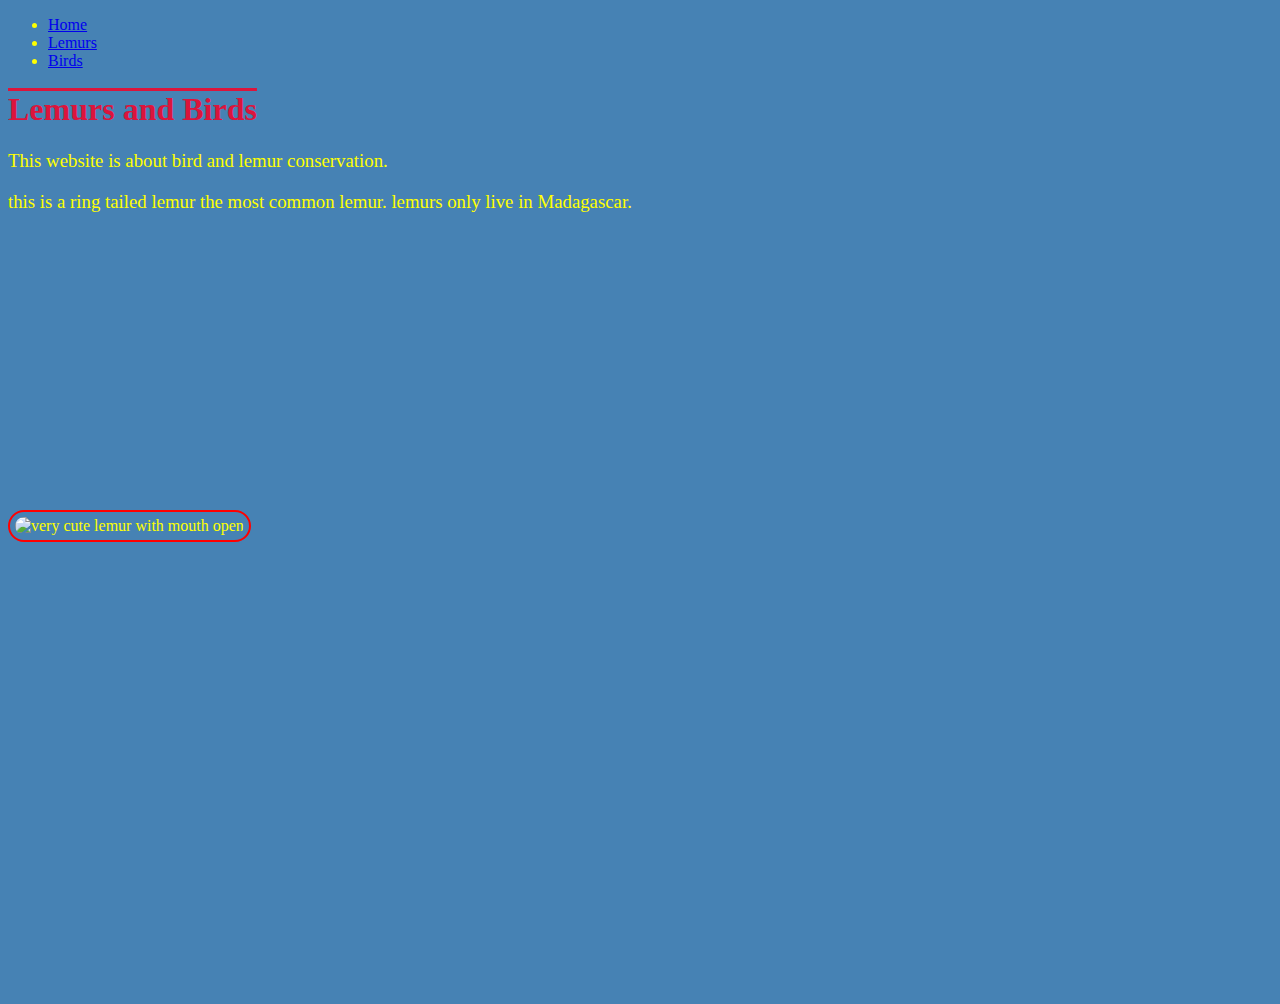
==== HTML&CSS/birds.html @ 51ae4adb "added new pages, tables, navbar" ====
<!DOCTYPE html>
<html>
	<head>
		<title>Bird Conservation - Birds</title>
		<link type="text/css" rel="stylesheet" href="theme.css"/>
		<meta charset="utf-8"/>
		<ul>
			<li><a href = "index.html">Home</a></li>
			<li><a href = "lemurs.html">Lemurs</a></li>
			<li><a href = "birds.html">Birds</a>
		</ul>
	</head>

	<body>
	  <header>

	  </header>
	  <main>

	    <h1>Lemurs and Birds</h1>

	    <p>
	      This website is about bird and lemur conservation.
	    </p>

			<p> this is a ring tailed lemur the most common lemur. lemurs only live in Madagascar. </p>
			<img src="https://encrypted-tbn0.gstatic.com/images?q=tbn:ANd9GcT8OcqeoLNN7hUy4QqVQV-si7ojrCMus025PA&usqp=CAU", alt="very cute lemur with mouth open", width =  500px>

			<iframe width=500 height=300 src="https://www.youtube.com/embed/ovocT91G1ww" frameborder="0" allow="accelerometer; autoplay; clipboard-write; encrypted-media; gyroscope; picture-in-picture"></iframe>
			<iframe src="https://www.google.com/maps/embed?pb=!1m18!1m12!1m3!1d7693922.163198943!2d45.42564370764434!3d-19.67862445684999!2m3!1f0!2f0!3f0!3m2!1i1024!2i768!4f13.1!3m3!1m2!1s0x21d1a4e3ea238545%3A0x5244e3c1977b1388!2sMadagascar!5e0!3m2!1sen!2suk!4v1612708111327!5m2!1sen!2suk" width="600" height="450" frameborder="0" style="border:0;" allowfullscreen="" aria-hidden="false" tabindex="0"></iframe>

			  </main>
	  <footer>

	  </footer>
	</body>
</html>
---- HTML&CSS/theme.css ----
body {
  background-color: steelblue;
  color: yellow;
  font-family: fantasy;
}

h1 {
  color: crimson;
  text-decoration: overline;
  font-family: inherit;
}

p {
  color: inherit;
  font-size: 18.8px;
  font-family: inherit;
}

img {
  border: 2.5px solid red;
  border-radius: 50px;
  padding: 5px;
}

h3 {
  color: orange;
  font-size: 20px
}

#Lemur1{
  border: 2.5px solid red;
  border-radius: 100%;
  padding: 5px;
}
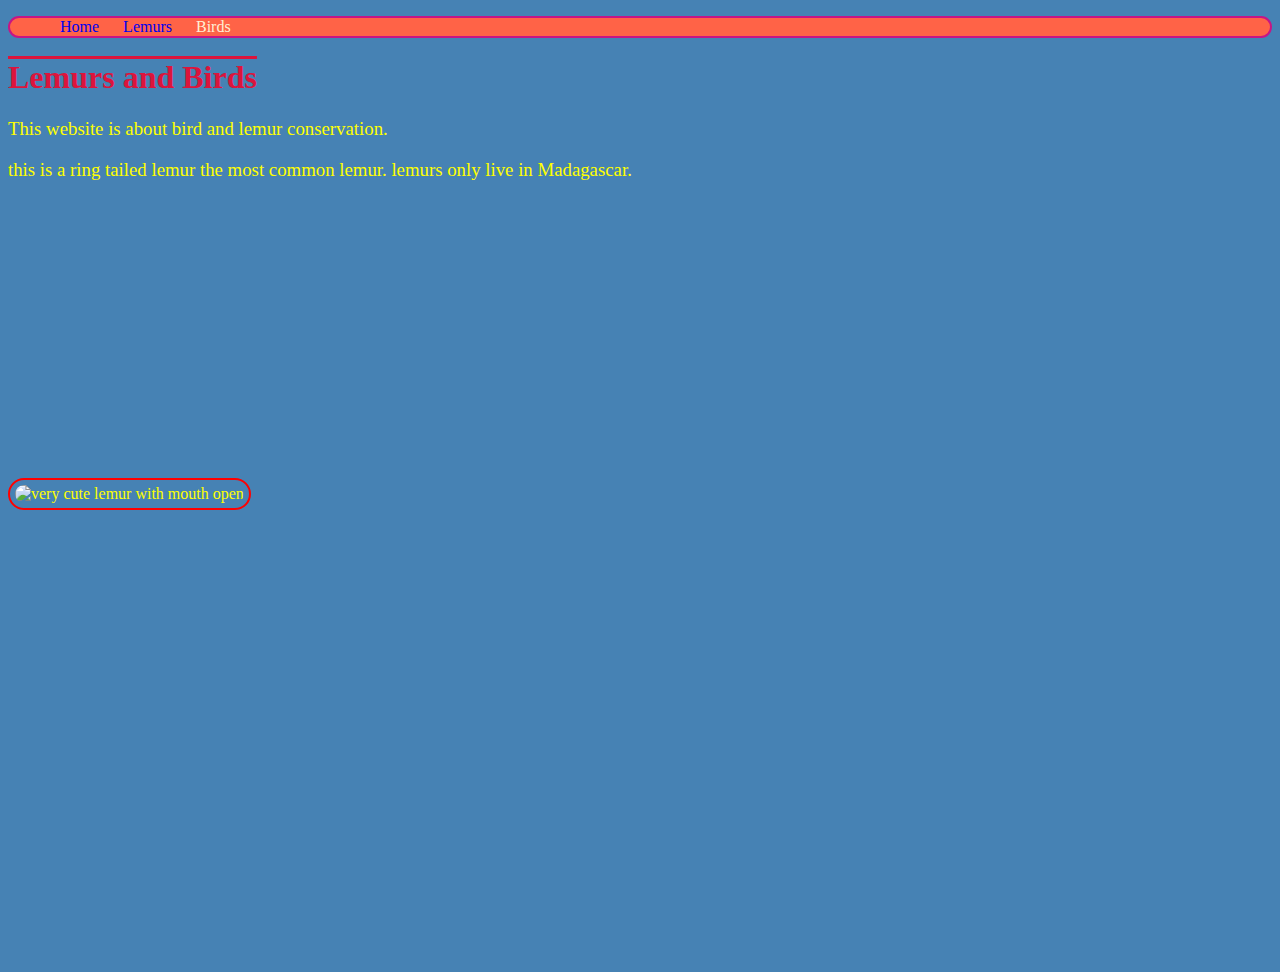
==== commit e95e7b01: "further updated" ====
--- a/HTML&CSS/birds.html
+++ b/HTML&CSS/birds.html
@@ -4,11 +4,13 @@
 		<title>Bird Conservation - Birds</title>
 		<link type="text/css" rel="stylesheet" href="theme.css"/>
 		<meta charset="utf-8"/>
-		<ul>
-			<li><a href = "index.html">Home</a></li>
-			<li><a href = "lemurs.html">Lemurs</a></li>
-			<li><a href = "birds.html">Birds</a>
-		</ul>
+		<nav>
+			<ul>
+				<li><a href = "index.html">Home</a></li>
+				<li><a href = "lemurs.html">Lemurs</a></li>
+				<li>Birds</li>
+			</ul>
+		</nav>
 	</head>
 
 	<body>
--- a/HTML&CSS/theme.css
+++ b/HTML&CSS/theme.css
@@ -32,3 +32,31 @@
   border-radius: 100%;
   padding: 5px;
 }
+
+nav ul{
+  background-color: tomato;
+  border-style: solid;
+  border-color: mediumVioletRed;
+  border-width: 2px;
+  pading: 10px;
+  border-radius: 20px;
+}
+
+nav ul li{
+  list-style-type: none;
+  display: inline;
+  margin-right: 10px;
+  margin-left: 10px;
+  color: PapayaWhip;
+}
+
+nav ul li a {
+    text-decoration: none;
+    color: none;
+}
+h2{
+  color: DarkOrange;
+}
+#profile{
+  border: none;
+}
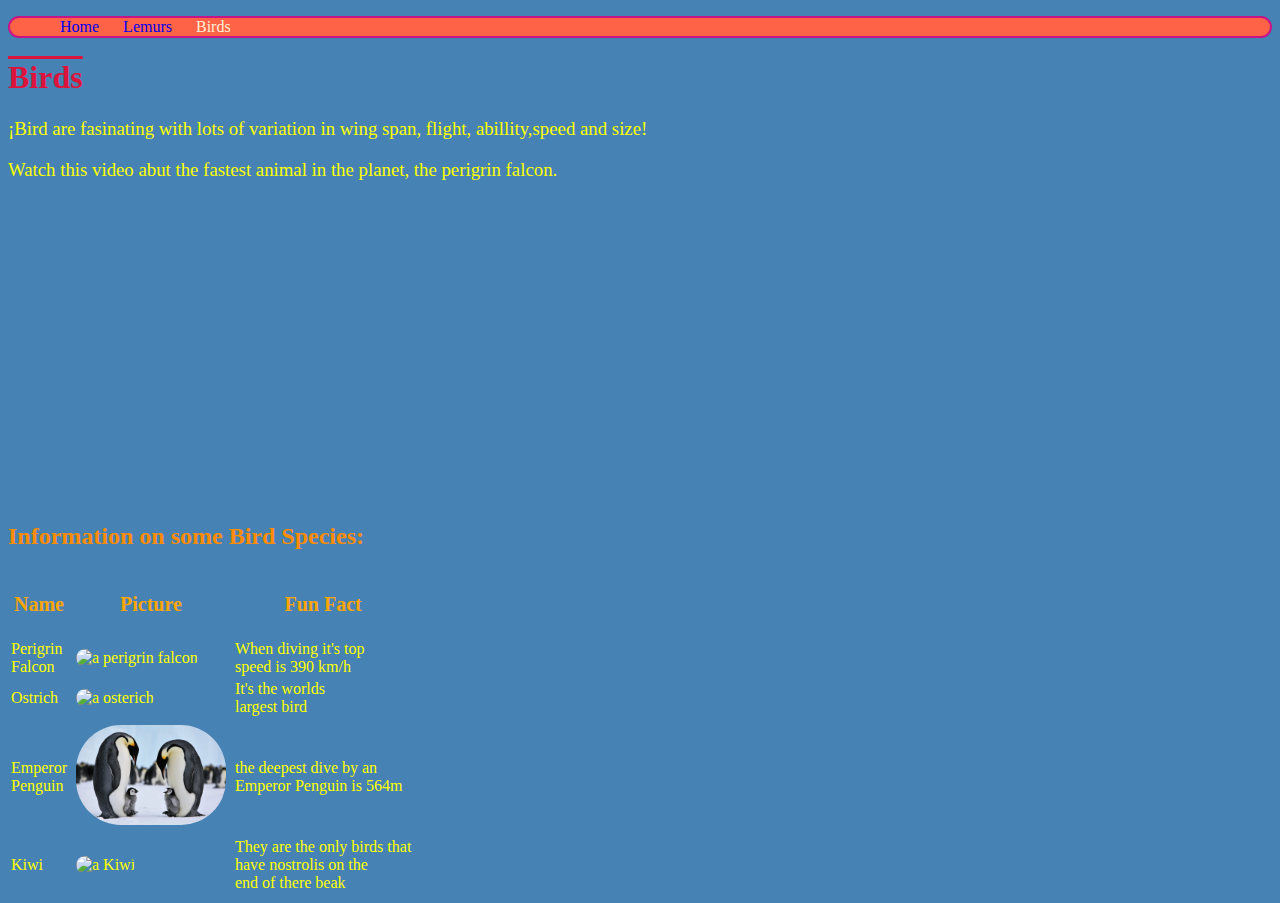
==== commit f3299d19: "added bird page" ====
--- a/HTML&CSS/birds.html
+++ b/HTML&CSS/birds.html
@@ -19,17 +19,46 @@
 	  </header>
 	  <main>
 
-	    <h1>Lemurs and Birds</h1>
+	    <h1>Birds</h1>
 
 	    <p>
-	      This website is about bird and lemur conservation.
+	      ¡Bird are fasinating with lots of variation in wing span, flight, abillity,speed and size!
 	    </p>
 
-			<p> this is a ring tailed lemur the most common lemur. lemurs only live in Madagascar. </p>
-			<img src="https://encrypted-tbn0.gstatic.com/images?q=tbn:ANd9GcT8OcqeoLNN7hUy4QqVQV-si7ojrCMus025PA&usqp=CAU", alt="very cute lemur with mouth open", width =  500px>
+			<p>
+				Watch this video abut the fastest animal in the planet, the perigrin falcon.
+			</p>
 
 			<iframe width=500 height=300 src="https://www.youtube.com/embed/ovocT91G1ww" frameborder="0" allow="accelerometer; autoplay; clipboard-write; encrypted-media; gyroscope; picture-in-picture"></iframe>
-			<iframe src="https://www.google.com/maps/embed?pb=!1m18!1m12!1m3!1d7693922.163198943!2d45.42564370764434!3d-19.67862445684999!2m3!1f0!2f0!3f0!3m2!1i1024!2i768!4f13.1!3m3!1m2!1s0x21d1a4e3ea238545%3A0x5244e3c1977b1388!2sMadagascar!5e0!3m2!1sen!2suk!4v1612708111327!5m2!1sen!2suk" width="600" height="450" frameborder="0" style="border:0;" allowfullscreen="" aria-hidden="false" tabindex="0"></iframe>
+
+			<h2>Information on some Bird Species:</h2>
+			<table>
+				<tr>
+					<th><h3>Name</h3></th>
+					<th><h3>Picture</h3></th>
+					<th><h3>Fun Fact</h3></th>
+				</tr>
+				<tr>
+					<td>Perigrin<br>Falcon</td>
+					<td><img src="https://www.birdspot.co.uk/wp-content/uploads/2017/08/peregrine-falcon-2.jpg", alt="a perigrin falcon", height=100px, id = "profile"></td>
+					<td>When diving it's top<br> speed is 390 km/h</td>
+				</tr>
+				<tr>
+					<td>Ostrich</td>
+					<td><img src="https://upload.wikimedia.org/wikipedia/commons/thumb/6/64/Avestruz_de_cuello_azul_%28Struthio_camelus_australis%29%2C_cabo_de_Buena_Esparanza%2C_Sud%C3%A1frica%2C_2018-07-23%2C_DD_87.jpg/1200px-Avestruz_de_cuello_azul_%28Struthio_camelus_australis%29%2C_cabo_de_Buena_Esparanza%2C_Sud%C3%A1frica%2C_2018-07-23%2C_DD_87.jpg", alt="a osterich", height=100px, id = "profile"></td>
+					<td>It's the worlds<br>largest bird</td>
+				</tr>
+				<tr>
+					<td>Emperor<br>Penguin</td>
+					<td><img src="penguin.jpg", alt="a penuin", height=100px, id = "profile"></td>
+					<td>the deepest dive by an<br> Emperor Penguin is 564m</td>
+				</tr>
+				<tr>
+					<td>Kiwi</td>
+					<td><img src="https://assets3.thrillist.com/v1/image/2624055/828x1500/flatten;scale;jpeg_quality=70", alt="a Kiwi", height=100px, id = "profile"></td>
+					<td>They are the only birds that<br> have nostrolis on the<br> end of there beak</td>
+				</tr>
+		 </table>
 
 			  </main>
 	  <footer>
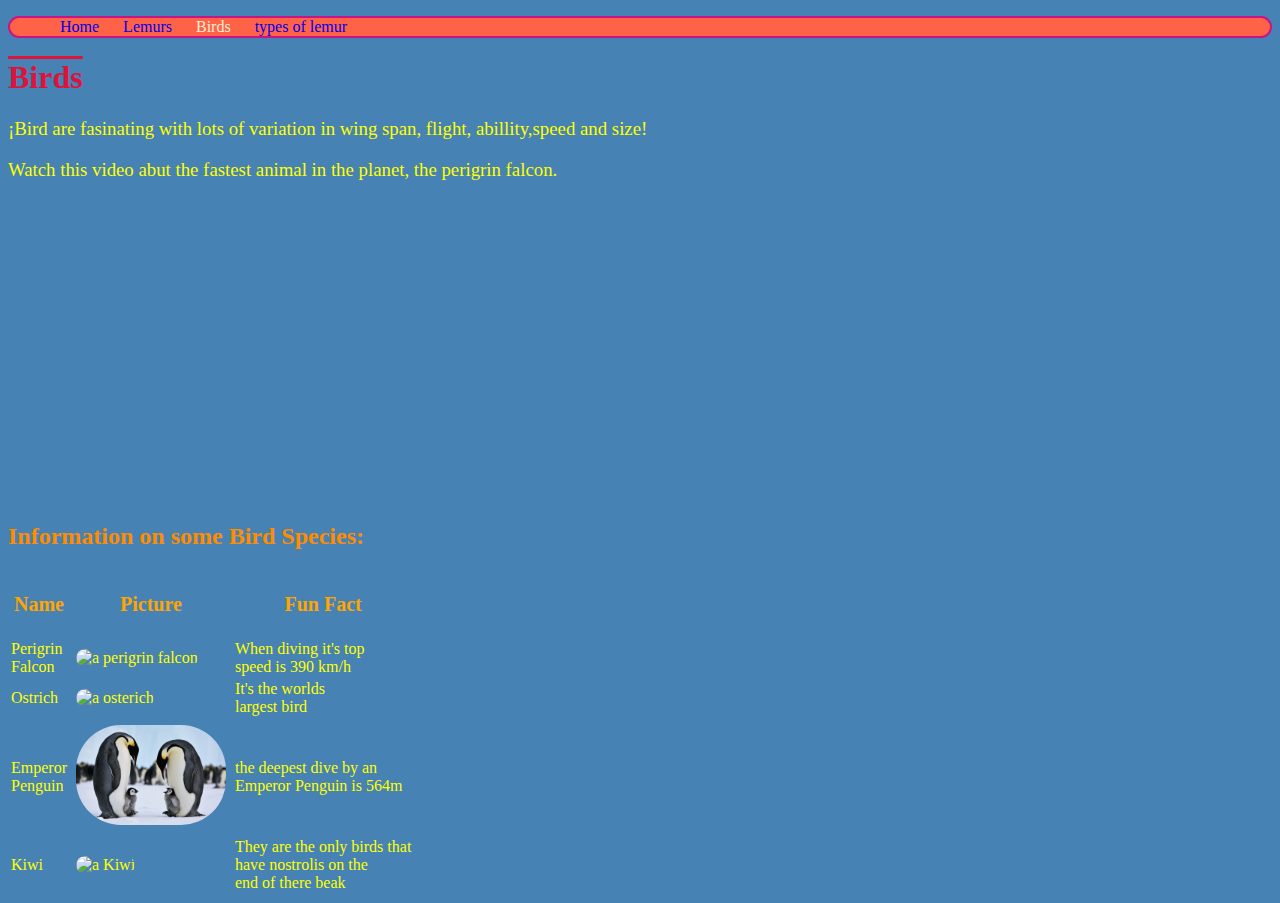
==== commit 324fc19e: "addded types of lemurs" ====
--- a/HTML&CSS/birds.html
+++ b/HTML&CSS/birds.html
@@ -9,6 +9,7 @@
 				<li><a href = "index.html">Home</a></li>
 				<li><a href = "lemurs.html">Lemurs</a></li>
 				<li>Birds</li>
+				<li><a href = "lemur_2.html">types of lemur</a></li>
 			</ul>
 		</nav>
 	</head>
